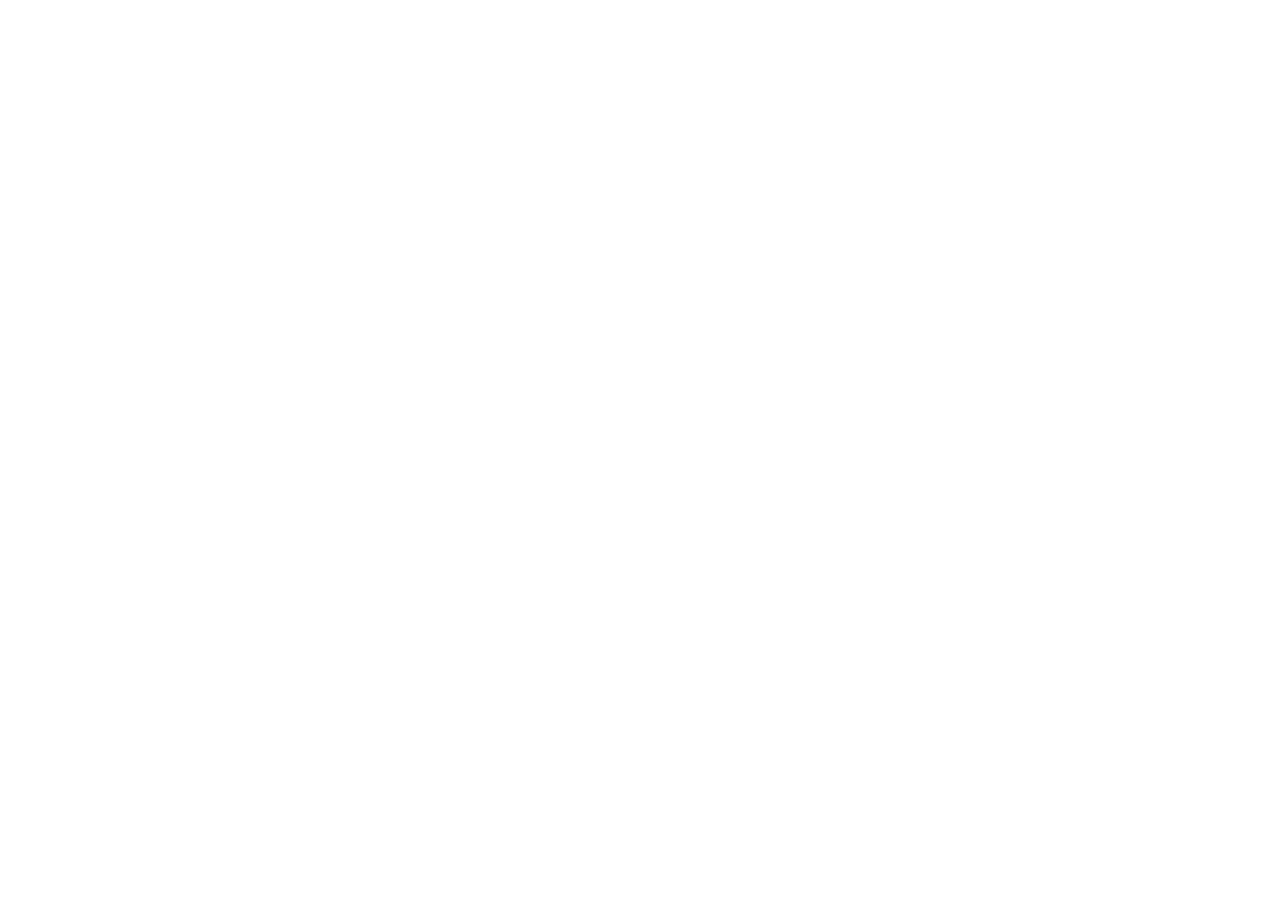
==== indes.html @ cc61d47f "Started the project." ====
<!DOCTYPE html>
<html lang="en">
    <head>
        <meta charset="UTF-8">
        
        <!--BOOTSTRAP-->
        <meta name="viewport" content="width=device-width, initial-scale=1, shrink-to-fit=no">
        <link rel="stylesheet" href="https://stackpath.bootstrapcdn.com/bootstrap/4.4.1/css/bootstrap.min.css" integrity="sha384-Vkoo8x4CGsO3+Hhxv8T/Q5PaXtkKtu6ug5TOeNV6gBiFeWPGFN9MuhOf23Q9Ifjh" crossorigin="anonymous">
    
        <!--CSS-->
        <link rel="stylesheet" href="css/style.css">
    </head>

    <body>

    </body>
</html>
---- css/style.css ----
ss
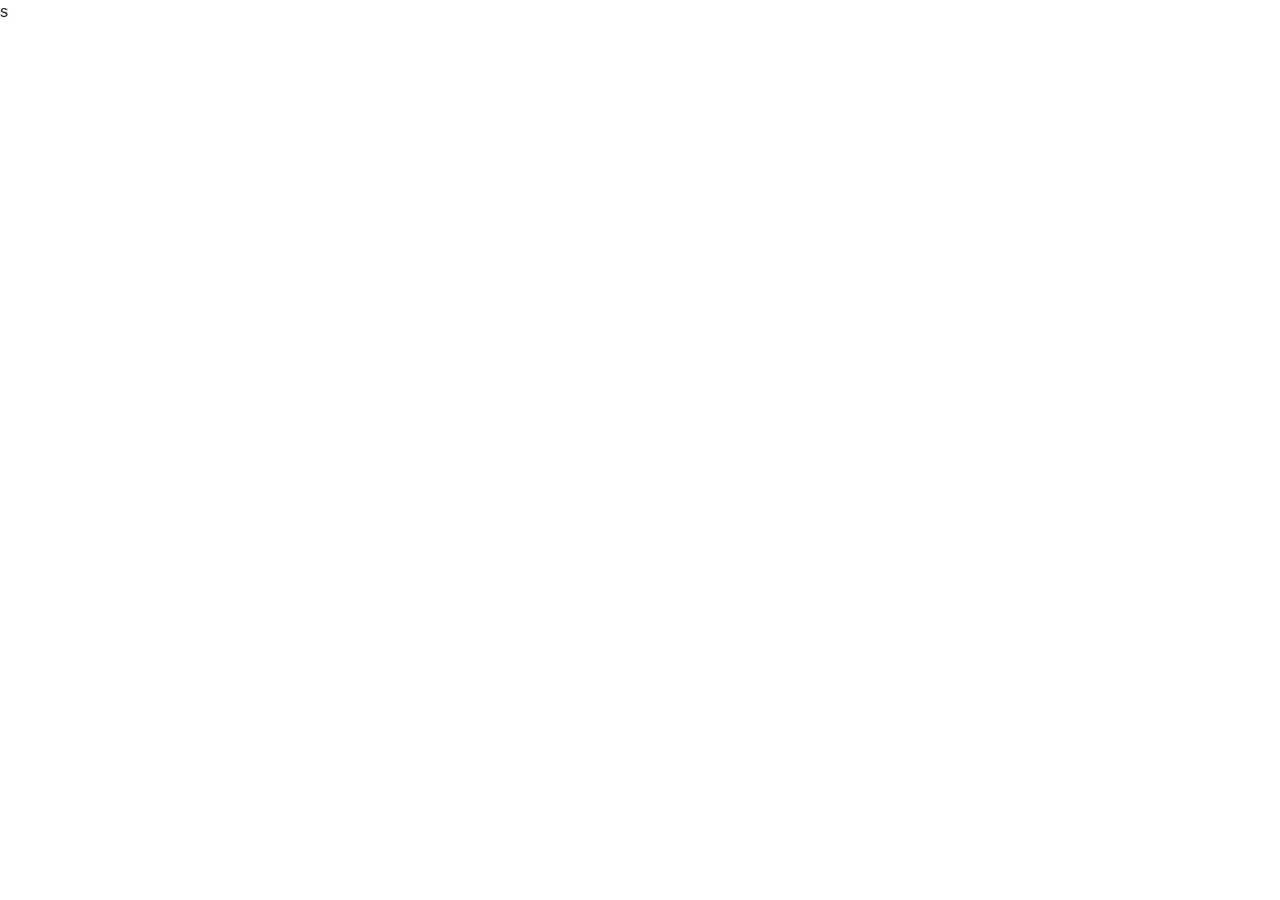
==== commit 02dd0557: "Started the project." ====
--- a/indes.html
+++ b/indes.html
@@ -12,6 +12,6 @@
     </head>
 
     <body>
-
+s
     </body>
 </html>